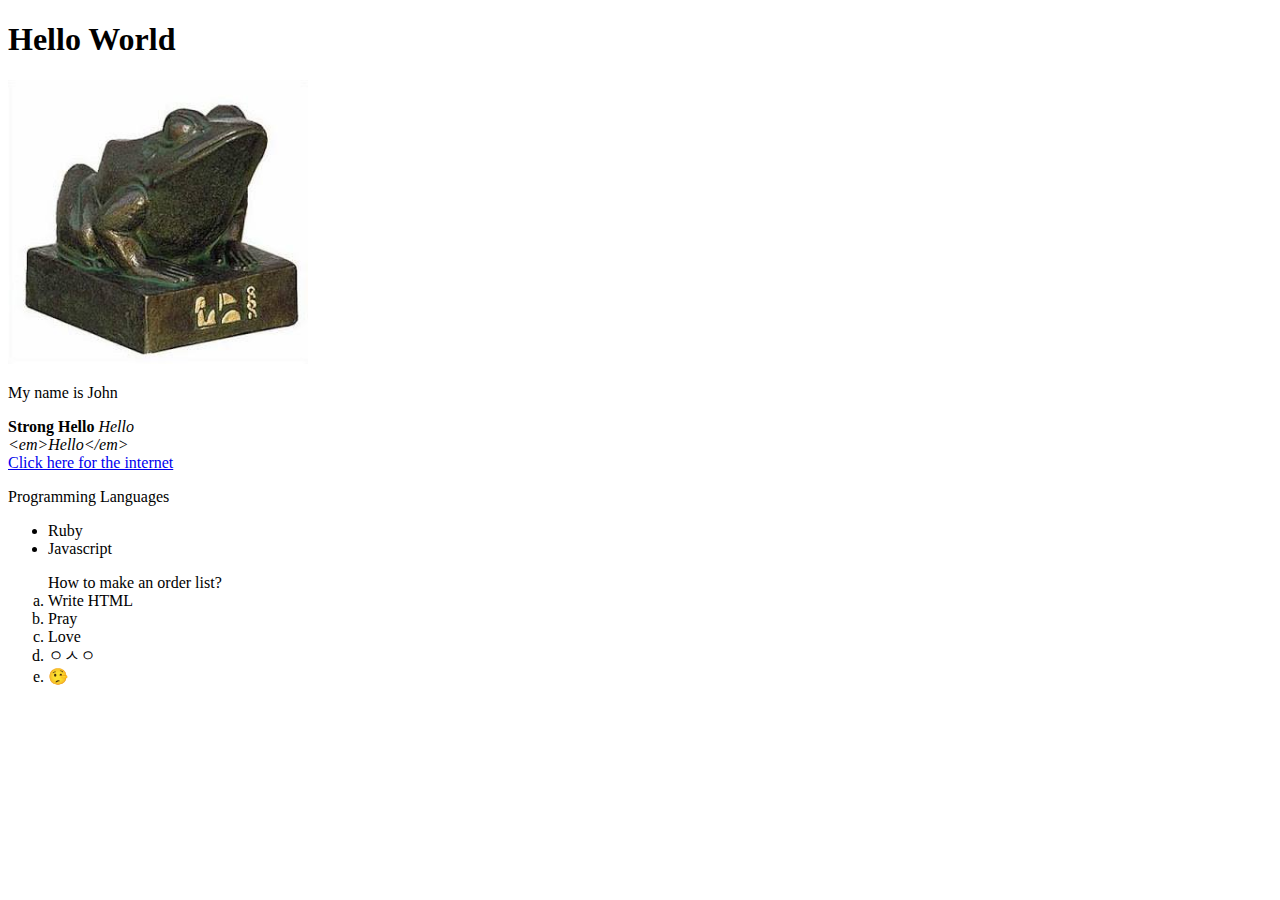
==== index.html @ d826a63d "first commit" ====
<!DOCTYPE html>
<html>

	<head>
		<meta charset="utf-8">
		<title></title>
	</head>

	<body>
		<h1>Hello World</h1>
<img src="kek.jpg" width='300'/>

		<p> My name is John</p>
		<strong>Strong Hello</strong>
		<em>Hello</em>

		<div>
		<em>&lt;em&gt;Hello&lt;/em&gt;</em>
		</div>

		
		<a href="https://www.google.com"target="_blank">Click here for the internet</a>

		<p>Programming Languages</p>
		<ul>
			<li>Ruby</li>
			<li>Javascript</li>
		</ul>

		<ol type='a'>
			How to make an order list?
			<li>Write HTML</li>
			<li>Pray</li>
			<li>Love</li>
			<li>ㅇㅅㅇ</li>
			<li>🤥</li>
		</ol>
	</body>
</html>
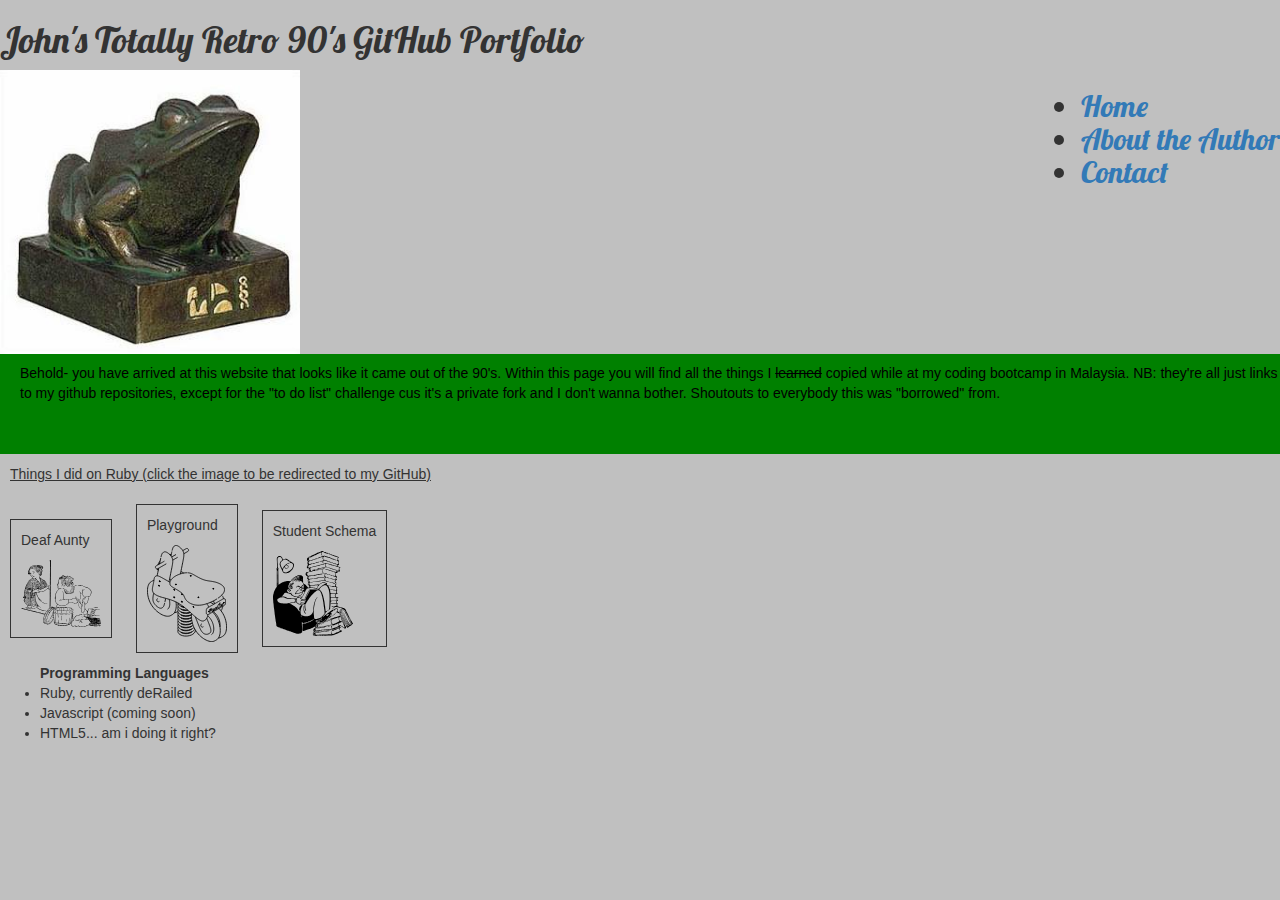
==== commit 9622018a: "second commit" ====
--- a/index.html
+++ b/index.html
@@ -3,37 +3,53 @@
 
 	<head>
 		<meta charset="utf-8">
-		<title></title>
+		<title>90's Aesthetic</title>
+		<!-- style tags and script tags can also go here -->
+		<!-- BOOSTRAP TAG -->
+		<link rel="stylesheet" href="https://maxcdn.bootstrapcdn.com/bootstrap/3.3.7/css/bootstrap.min.css">
+		<!-- LOBSTER TAG -->
+		<link href="https://fonts.googleapis.com/css?family=Lobster" rel="stylesheet">
+		<link rel="stylesheet" href="index.css">
 	</head>
 
-	<body>
-		<h1>Hello World</h1>
-<img src="kek.jpg" width='300'/>
-
-		<p> My name is John</p>
-		<strong>Strong Hello</strong>
-		<em>Hello</em>
-
-		<div>
-		<em>&lt;em&gt;Hello&lt;/em&gt;</em>
+	<body style="background-color:silver;">
+		<h1>John's Totally Retro 90's GitHub Portfolio</h1>
+		<h2 style="float: right;">
+			<nav>
+			<ul>
+					<li><a href="index.html">Home</a></li>
+					<li><a href="about.html" class="selected">About the Author</a></li>
+					<li><a href="contact.html">Contact</a></li>
+				</ul>
+			</nav>
+		</h2>
+		<a href="https://en.wikipedia.org/wiki/Kek_(mythology)"target="_blank"><img src="kek.jpg" width='300'></a>
+	
+		<!-- trying to insert an image inside container 1 using css file -->
+		<div class="container1"> 
+		<p class="container3">Behold- you have arrived at this website that looks like it came out of the 90's. Within this page you will find all the things I <s>learned</s> copied while at my coding bootcamp in Malaysia. NB: they're all just links to my github repositories, except for the "to do list" challenge cus it's a private fork and I don't wanna bother. Shoutouts to everybody this was "borrowed" from.</p>
+		</div>
+		<p class="container2"> <u> Things I did on Ruby (click the image to be redirected to my GitHub) </u> </p>
+		<div class="icon">
+			<p>Deaf Aunty</p>
+			<a href="https://github.com/HonMD/deaf_aunty.git"target="_blank"><img src="deafaunty.svg" width='80'/></a>
 		</div>
 
-		
-		<a href="https://www.google.com"target="_blank">Click here for the internet</a>
+		<div class="icon">
+			<p>Playground</p>
+			<a href="https://github.com/HonMD/ar_playground"target="_blank"><img src="playground.svg" width='80'/></a>
+		</div>
 
-		<p>Programming Languages</p>
+		<div class="icon">
+			<p>Student Schema</p>
+			<a href="https://github.com/HonMD/ar-student-schema"target="_blank"><img src="studentschema.svg" width='80'/></a>
+		</div>
+		<!-- i'm targeting this line "programming languages" by setting an id -->
 		<ul>
-			<li>Ruby</li>
-			<li>Javascript</li>
+		<strong>Programming Languages</strong>
+			<li>Ruby, currently deRailed</li>
+			<li>Javascript (coming soon)</li>
+			<li>HTML5... am i doing it right?</li>
 		</ul>
-
-		<ol type='a'>
-			How to make an order list?
-			<li>Write HTML</li>
-			<li>Pray</li>
-			<li>Love</li>
-			<li>ㅇㅅㅇ</li>
-			<li>🤥</li>
-		</ol>
 	</body>
 </html>--- a/index.css
+++ b/index.css
@@ -0,0 +1,44 @@
+h1{
+font-family: 'Lobster', cursive;
+}
+h2{
+font-family: 'Lobster', cursive;
+}
+/*CLASS= . ID= #*/
+.container1 {
+	background:green;
+	width: 1000;
+	height: 100px;
+	color:black;
+
+	border-top: 10px red;
+	border-bottom: 10px red;
+
+	/*padding and margin*/
+	padding: 9px 1px 10px 20px;
+}
+.container2 {
+	margin-right: 10px;
+	margin-left: 10px;
+	margin-top: 10px;
+	margin-bottom: 10px;
+}
+
+h1:hover {
+	background: blue;
+	color: white;
+}
+
+.container3 {
+font-family: "Trebuchet MS", Helvetica, sans-serif;
+}
+
+.icon {
+	display: inline-block;
+	border: 1px solid;
+	margin-right: 10px;
+	margin-left: 10px;
+	margin-top: 10px;
+	margin-bottom: 10px;
+	padding: 10px;
+}